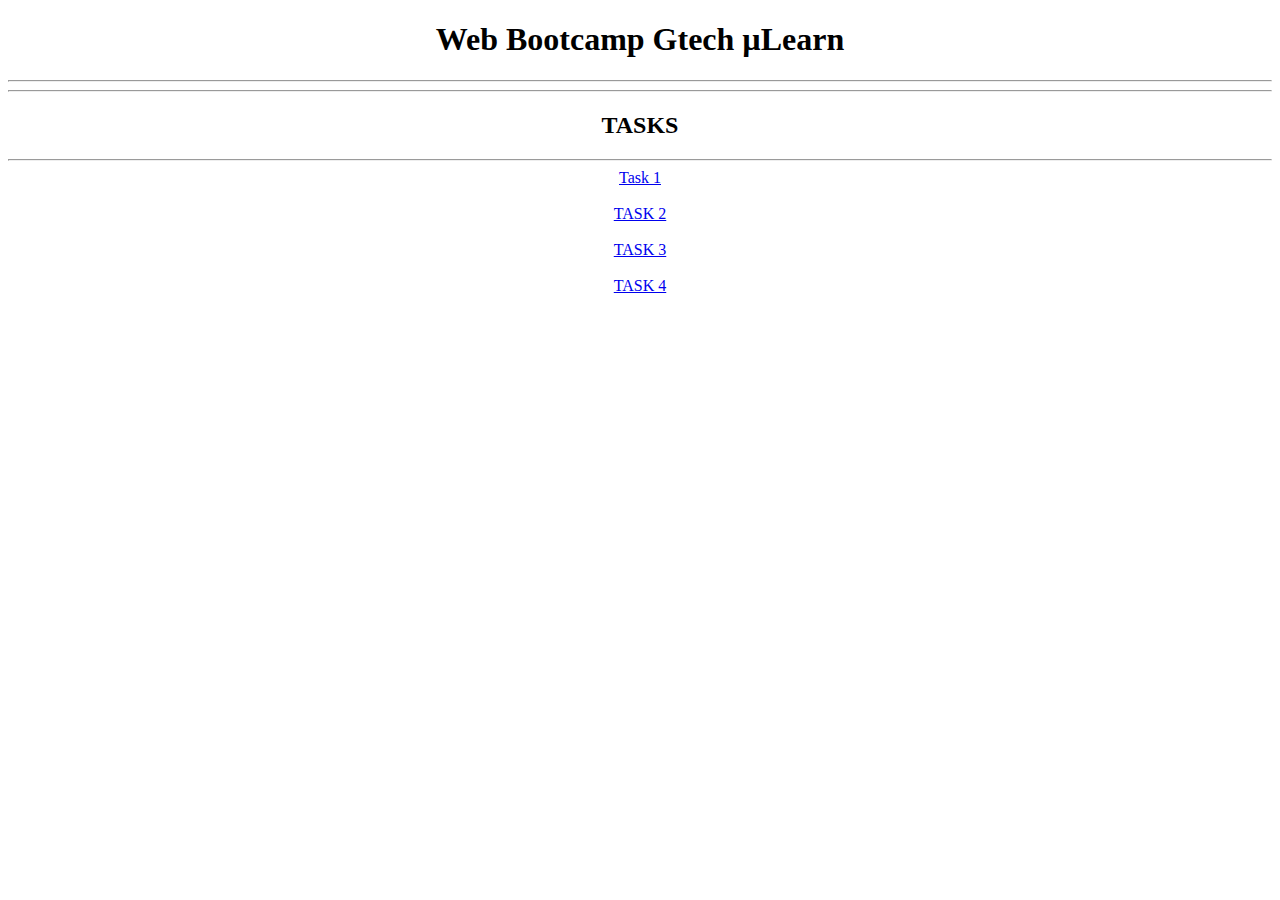
==== index.html @ ea017a4e "Create index.html" ====
<!DOCTYPE html>
<html lang="en">
<head>
    <meta charset="UTF-8">
    <meta name="viewport" content="width=device-width, initial-scale=1.0">
    <title>Mulearn Web Bootcamp</title>
</head>
<body style="text-align: center;">
    <h1>Web Bootcamp Gtech µLearn</h1><hr><hr>
    <h2>TASKS</h2><hr>

    <a target="_blank" href="TASK 1/index.html">Task 1</a><br><br>
    <a target="_blank" href="TASK 2/index.html">TASK 2</a><br><br>
    <a target="_blank" href="TASK 3/index.html">TASK 3</a><br><br>
    <a target="_blank" href="TASK 4/index.html">TASK 4</a><br><br>

</body>
</html>
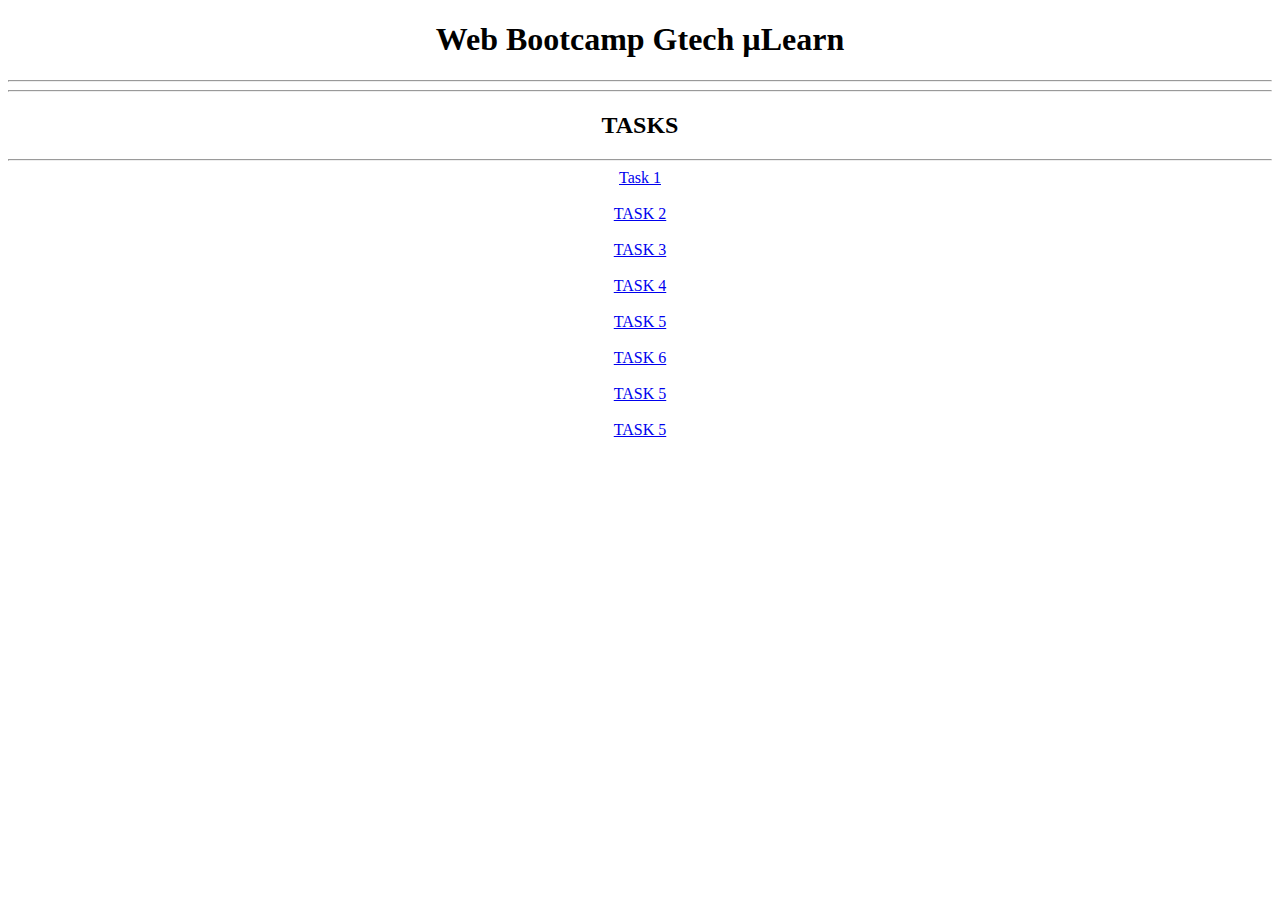
==== commit c1e8e844: "Update index.html" ====
--- a/index.html
+++ b/index.html
@@ -13,6 +13,9 @@
     <a target="_blank" href="TASK 2/index.html">TASK 2</a><br><br>
     <a target="_blank" href="TASK 3/index.html">TASK 3</a><br><br>
     <a target="_blank" href="TASK 4/index.html">TASK 4</a><br><br>
-
+    <a target="_blank" href="TASK 5/index.html">TASK 5</a><br><br>
+    <a target="_blank" href="TASK 6/index.html">TASK 6</a><br><br>
+    <a target="_blank" href="TASK 5/index.html">TASK 5</a><br><br>
+    <a target="_blank" href="TASK 5/index.html">TASK 5</a><br><br>
 </body>
 </html>
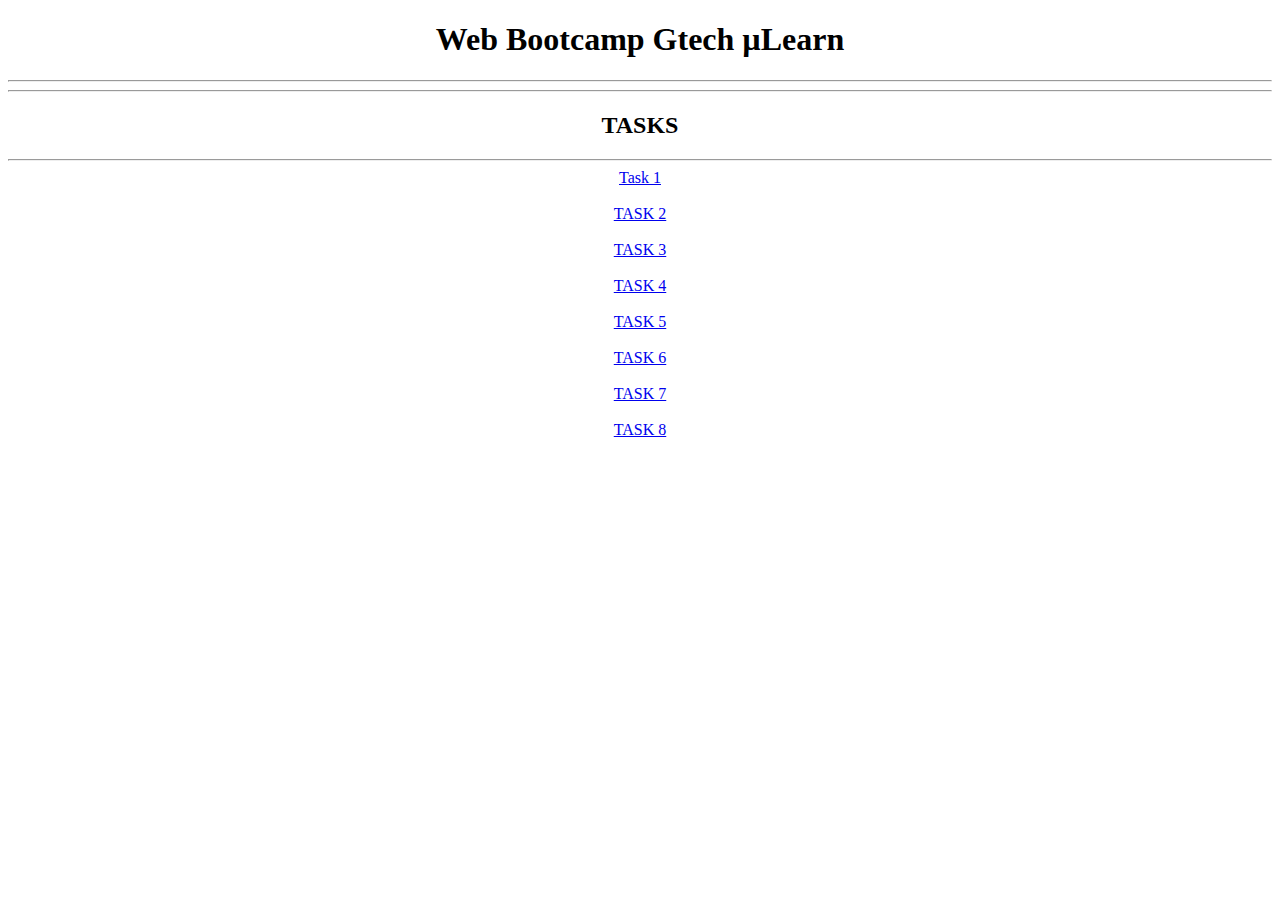
==== commit b70305ac: "Update index.html" ====
--- a/index.html
+++ b/index.html
@@ -15,7 +15,7 @@
     <a target="_blank" href="TASK 4/index.html">TASK 4</a><br><br>
     <a target="_blank" href="TASK 5/index.html">TASK 5</a><br><br>
     <a target="_blank" href="TASK 6/index.html">TASK 6</a><br><br>
-    <a target="_blank" href="TASK 5/index.html">TASK 5</a><br><br>
-    <a target="_blank" href="TASK 5/index.html">TASK 5</a><br><br>
+    <a target="_blank" href="TASK 7/index.html">TASK 7</a><br><br>
+    <a target="_blank" href="TASK 8/index.html">TASK 8</a><br><br>
 </body>
 </html>
